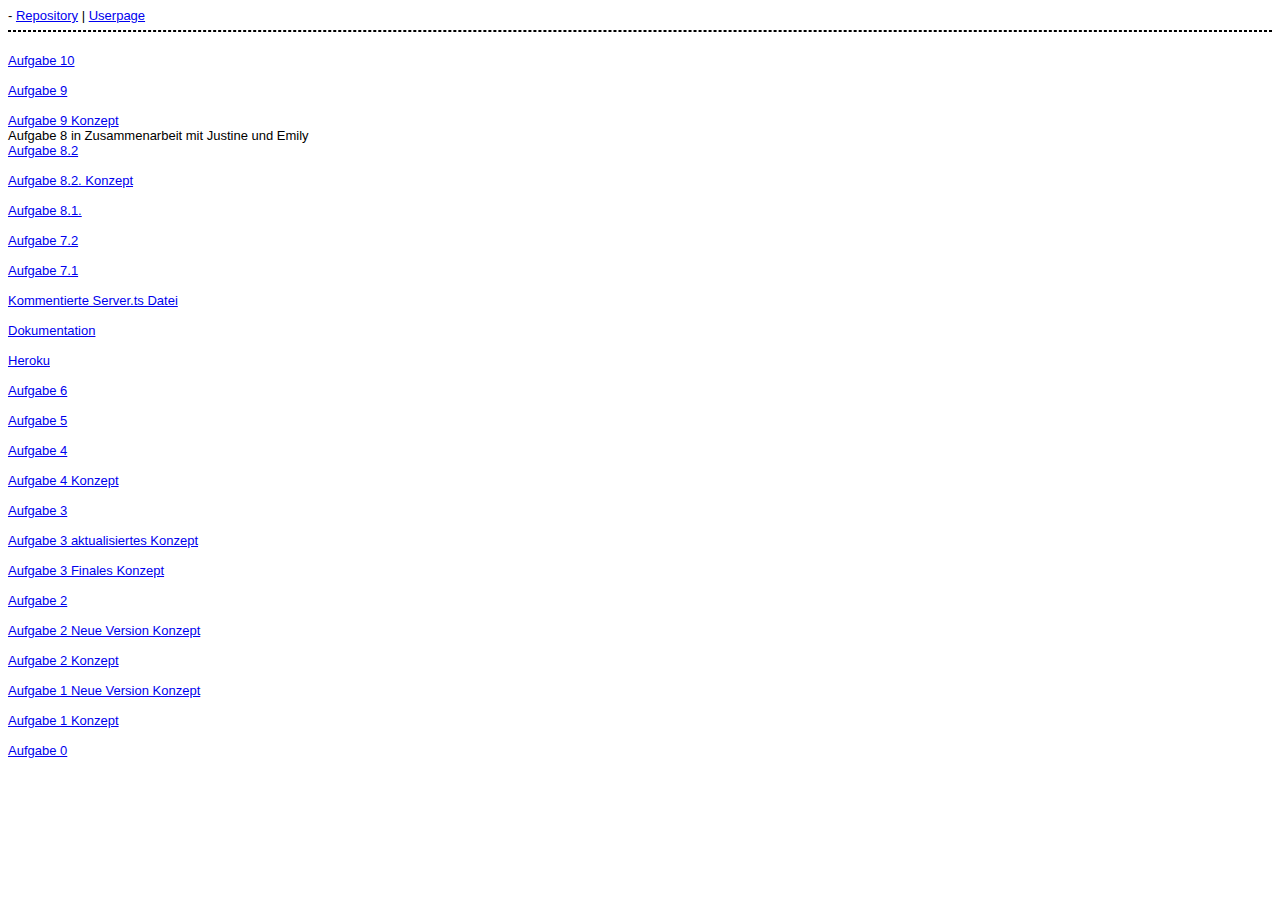
==== steckbrief/steckbrief.htm @ 984d007f "Aufgabe 10" ====
-<!DOCTYPE html>

<html lang='DE'>

	<head>
		<meta charset="utf-8" />
		<title>Steckbrief</title>
		<style>
		body {
			font-family: arial;
			font-size: small;
			background: #eeeee
		}
		</style>
	</head>
	
	<body>
		<a href="https://github.com/MonettaMarchiano/EIA2" target="_blank">Repository</a>
		| <a href="https://MonettaMarchiano.github.io" target="_blank">Userpage</a>
	<!-- /*  	| <a href="https://MonettaMarchiano.github.io/EIA2" target="_blank">Projektpage</a><br>  */ -->
	
		
		<hr style="border:1px #000 dashed;">
		
		<br><a href="https://monettamarchiano.github.io/EIA2/Aufgabe10/index.html" target="_blank"> Aufgabe 10  </a><br>
		
		
		<br><a href="https://monettamarchiano.github.io/EIA2/Aufgabe9/index.html" target="_blank"> Aufgabe 9  </a><br>
		<br><a href="https://monettamarchiano.github.io/EIA2/Aufgabe9/Konzept.pdf" target="_blank"> Aufgabe 9 Konzept </a><br>



		Aufgabe 8 in Zusammenarbeit mit Justine und Emily
		<br><a href="https://monettamarchiano.github.io/StudiVZ/Aufgabe08/Client/DatabaseClient.html" target="_blank"> Aufgabe 8.2 </a><br>
		<br><a href="https://monettamarchiano.github.io/StudiVZ/Aufgabe08/Konzept.pdf" target="_blank">Aufgabe 8.2. Konzept </a><br>
		


		<br><a href="https://mongodbrowser.herokuapp.com/?u=user&p=passwortuser1&a=ds131784.mlab.com:31784/mnttm-data&n=mnttm-data&c=blub" target="_blank"> Aufgabe 8.1. </a><br>
		

		<br><a href="https://monettamarchiano.github.io/EIA2/Baumgenerator_99/index.html" target="_blank"> Aufgabe 7.2 </a><br>
	
		
		<br><a href="https://monettamarchiano.github.io/EIA2/Baumgenerator_99/index.html" target="_blank"> Aufgabe 7.1 </a><br>
		
		
		
		<br><a href="https://github.com/MonettaMarchiano/EIA2/blob/master/L06_SendData/Server/Server.ts" target="_blank"> Kommentierte Server.ts Datei </a><br>
		<br><a href="https://monettamarchiano.github.io/EIA2/L06_SendData/Dokumentation.pdf" target="_blank"> Dokumentation </a><br>
		<br><a href="https://eia-2-marchian.herokuapp.com/hi" target="_blank"> Heroku </a><br>
		<br><a href="https://monettamarchiano.github.io/EIA2/Baumgenerator_99/index.html" target="_blank"> Aufgabe 6 </a><br>
		
		
		<br><a href="https://monettamarchiano.github.io/EIA2/Aufgabe05/" target="_blank">Aufgabe 5 </a><br>
		
		
		<br><a href="https://monettamarchiano.github.io/EIA2/Aufgabe04/" target="_blank">Aufgabe 4 </a><br>
		

		<br><a href="https://monettamarchiano.github.io/EIA2/Aufgabe04/Konzept.pdf" target="_blank">Aufgabe 4 Konzept </a><br>
		
		
		<br><a href="https://monettamarchiano.github.io/EIA2/Aufgabe03/index.html" target="_blank">Aufgabe 3 </a><br>
		
		<br><a href="https://monettamarchiano.github.io/EIA2/Aufgabe03/Final_Aktuell.pdf" target="_blank">Aufgabe 3 aktualisiertes Konzept </a><br>
		
		
		<br><a href="https://monettamarchiano.github.io/EIA2/Aufgabe03/Final.pdf" target="_blank">Aufgabe 3 Finales Konzept </a><br>
	
		<!-- /* <br><a href="https://monettamarchiano.github.io/EIA2/Aufgabe3/Konzept3_2.pdf" target="_blank">Aufgabe 3 aktualisiertes Konzept </a><br> */ -->
		
		<!-- /* <br><a href="https://monettamarchiano.github.io/EIA2/Aufgabe3/Konzept3.pdf" target="_blank">Aufgabe 3 Konzept + korrigierte Version Aufgabe 2 </a><br>  */ -->

		<br><a href="https://monettamarchiano.github.io/EIA2/Aufgabe2/uno/index.html" target="_blank">Aufgabe 2 </a><br>
		
		<br><a href="https://monettamarchiano.github.io/EIA2/Aufgabe2/uno/Aufgabe2_2.pdf" target="_blank">Aufgabe 2 Neue Version Konzept</a><br>
		
		<br><a href="https://monettamarchiano.github.io/EIA2/Aufgabe2/uno/Aufgabe2.pdf" target="_blank">Aufgabe 2 Konzept</a><br>
		
		<br><a href="https://monettamarchiano.github.io/EIA2/Aufgabe1/Aufgabe1_2.pdf" target="_blank">Aufgabe 1 Neue Version Konzept</a><br>
	
		<br><a href="https://monettamarchiano.github.io/EIA2/Aufgabe1/Aufgabe1.pdf" target="_blank">Aufgabe 1 Konzept</a><br>
	
		<br><a href="https://MonettaMarchiano.github.io/EIA2/Aufgabe 0/Aufgabe0.html" target="_blank">Aufgabe 0</a><br>
		
		
	</body>
</html>
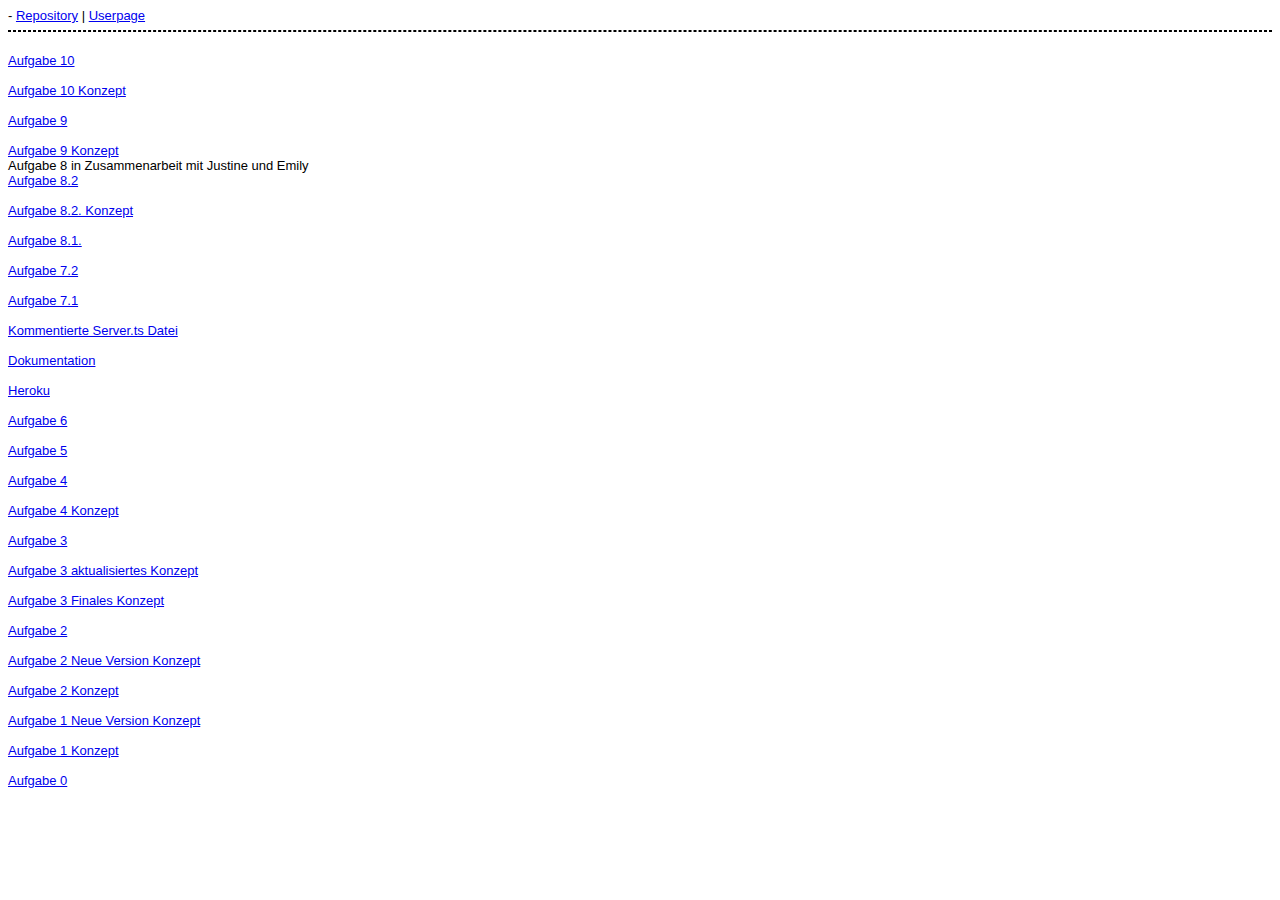
==== commit 03b93f65: "new" ====
--- a/steckbrief/steckbrief.htm
+++ b/steckbrief/steckbrief.htm
@@ -1,90 +1,178 @@
--<!DOCTYPE html>
+-
+<!DOCTYPE html>
 
 <html lang='DE'>
 
-	<head>
-		<meta charset="utf-8" />
-		<title>Steckbrief</title>
-		<style>
-		body {
-			font-family: arial;
-			font-size: small;
-			background: #eeeee
-		}
-		</style>
-	</head>
-	
-	<body>
-		<a href="https://github.com/MonettaMarchiano/EIA2" target="_blank">Repository</a>
-		| <a href="https://MonettaMarchiano.github.io" target="_blank">Userpage</a>
-	<!-- /*  	| <a href="https://MonettaMarchiano.github.io/EIA2" target="_blank">Projektpage</a><br>  */ -->+<head>
+<meta charset="utf-8" />
+<title>Steckbrief</title>
+<style>
+body {
+	font-family: arial;
+	font-size: small;
+	background: #eeeee
+}
+</style>
+</head>
 
-	
-		
-		<hr style="border:1px #000 dashed;">
-		
-		<br><a href="https://monettamarchiano.github.io/EIA2/Aufgabe10/index.html" target="_blank"> Aufgabe 10  </a><br>
-		
-		
-		<br><a href="https://monettamarchiano.github.io/EIA2/Aufgabe9/index.html" target="_blank"> Aufgabe 9  </a><br>
-		<br><a href="https://monettamarchiano.github.io/EIA2/Aufgabe9/Konzept.pdf" target="_blank"> Aufgabe 9 Konzept </a><br>
+<body>
+	<a href="https://github.com/MonettaMarchiano/EIA2" target="_blank">Repository</a>
+	|
+	<a href="https://MonettaMarchiano.github.io" target="_blank">Userpage</a>
+	<!-- /*  	| <a href="https://MonettaMarchiano.github.io/EIA2" target="_blank">Projektpage</a><br>  */ -->
 
 
 
-		Aufgabe 8 in Zusammenarbeit mit Justine und Emily
-		<br><a href="https://monettamarchiano.github.io/StudiVZ/Aufgabe08/Client/DatabaseClient.html" target="_blank"> Aufgabe 8.2 </a><br>
-		<br><a href="https://monettamarchiano.github.io/StudiVZ/Aufgabe08/Konzept.pdf" target="_blank">Aufgabe 8.2. Konzept </a><br>
-		
+	<hr style="border: 1px #000 dashed;">
+
+	<br>
+	<a href="https://monettamarchiano.github.io/EIA2/Aufgabe10/index.html"
+		target="_blank"> Aufgabe 10 </a>
+	<br>
+	<br>
+	<a href="https://monettamarchiano.github.io/EIA2/Aufgabe10/Konzept.pdf"
+		target="_blank"> Aufgabe 10 Konzept </a>
+	<br>
 
 
-		<br><a href="https://mongodbrowser.herokuapp.com/?u=user&p=passwortuser1&a=ds131784.mlab.com:31784/mnttm-data&n=mnttm-data&c=blub" target="_blank"> Aufgabe 8.1. </a><br>
-		
+	<br>
+	<a href="https://monettamarchiano.github.io/EIA2/Aufgabe9/index.html"
+		target="_blank"> Aufgabe 9 </a>
+	<br>
+	<br>
+	<a href="https://monettamarchiano.github.io/EIA2/Aufgabe9/Konzept.pdf"
+		target="_blank"> Aufgabe 9 Konzept </a>
+	<br> Aufgabe 8 in Zusammenarbeit mit Justine und Emily
+	<br>
+	<a
+		href="https://monettamarchiano.github.io/StudiVZ/Aufgabe08/Client/DatabaseClient.html"
+		target="_blank"> Aufgabe 8.2 </a>
+	<br>
+	<br>
+	<a
+		href="https://monettamarchiano.github.io/StudiVZ/Aufgabe08/Konzept.pdf"
+		target="_blank">Aufgabe 8.2. Konzept </a>
+	<br>
 
-		<br><a href="https://monettamarchiano.github.io/EIA2/Baumgenerator_99/index.html" target="_blank"> Aufgabe 7.2 </a><br>
-	
-		
-		<br><a href="https://monettamarchiano.github.io/EIA2/Baumgenerator_99/index.html" target="_blank"> Aufgabe 7.1 </a><br>
-		
-		
-		
-		<br><a href="https://github.com/MonettaMarchiano/EIA2/blob/master/L06_SendData/Server/Server.ts" target="_blank"> Kommentierte Server.ts Datei </a><br>
-		<br><a href="https://monettamarchiano.github.io/EIA2/L06_SendData/Dokumentation.pdf" target="_blank"> Dokumentation </a><br>
-		<br><a href="https://eia-2-marchian.herokuapp.com/hi" target="_blank"> Heroku </a><br>
-		<br><a href="https://monettamarchiano.github.io/EIA2/Baumgenerator_99/index.html" target="_blank"> Aufgabe 6 </a><br>
-		
-		
-		<br><a href="https://monettamarchiano.github.io/EIA2/Aufgabe05/" target="_blank">Aufgabe 5 </a><br>
-		
-		
-		<br><a href="https://monettamarchiano.github.io/EIA2/Aufgabe04/" target="_blank">Aufgabe 4 </a><br>
-		
 
-		<br><a href="https://monettamarchiano.github.io/EIA2/Aufgabe04/Konzept.pdf" target="_blank">Aufgabe 4 Konzept </a><br>
-		
-		
-		<br><a href="https://monettamarchiano.github.io/EIA2/Aufgabe03/index.html" target="_blank">Aufgabe 3 </a><br>
-		
-		<br><a href="https://monettamarchiano.github.io/EIA2/Aufgabe03/Final_Aktuell.pdf" target="_blank">Aufgabe 3 aktualisiertes Konzept </a><br>
-		
-		
-		<br><a href="https://monettamarchiano.github.io/EIA2/Aufgabe03/Final.pdf" target="_blank">Aufgabe 3 Finales Konzept </a><br>
-	
-		<!-- /* <br><a href="https://monettamarchiano.github.io/EIA2/Aufgabe3/Konzept3_2.pdf" target="_blank">Aufgabe 3 aktualisiertes Konzept </a><br> */ -->
-		
-		<!-- /* <br><a href="https://monettamarchiano.github.io/EIA2/Aufgabe3/Konzept3.pdf" target="_blank">Aufgabe 3 Konzept + korrigierte Version Aufgabe 2 </a><br>  */ -->
 
-		<br><a href="https://monettamarchiano.github.io/EIA2/Aufgabe2/uno/index.html" target="_blank">Aufgabe 2 </a><br>
-		
-		<br><a href="https://monettamarchiano.github.io/EIA2/Aufgabe2/uno/Aufgabe2_2.pdf" target="_blank">Aufgabe 2 Neue Version Konzept</a><br>
-		
-		<br><a href="https://monettamarchiano.github.io/EIA2/Aufgabe2/uno/Aufgabe2.pdf" target="_blank">Aufgabe 2 Konzept</a><br>
-		
-		<br><a href="https://monettamarchiano.github.io/EIA2/Aufgabe1/Aufgabe1_2.pdf" target="_blank">Aufgabe 1 Neue Version Konzept</a><br>
-	
-		<br><a href="https://monettamarchiano.github.io/EIA2/Aufgabe1/Aufgabe1.pdf" target="_blank">Aufgabe 1 Konzept</a><br>
-	
-		<br><a href="https://MonettaMarchiano.github.io/EIA2/Aufgabe 0/Aufgabe0.html" target="_blank">Aufgabe 0</a><br>
-		
-		
-	</body>
+	<br>
+	<a
+		href="https://mongodbrowser.herokuapp.com/?u=user&p=passwortuser1&a=ds131784.mlab.com:31784/mnttm-data&n=mnttm-data&c=blub"
+		target="_blank"> Aufgabe 8.1. </a>
+	<br>
+
+
+	<br>
+	<a
+		href="https://monettamarchiano.github.io/EIA2/Baumgenerator_99/index.html"
+		target="_blank"> Aufgabe 7.2 </a>
+	<br>
+
+
+	<br>
+	<a
+		href="https://monettamarchiano.github.io/EIA2/Baumgenerator_99/index.html"
+		target="_blank"> Aufgabe 7.1 </a>
+	<br>
+
+
+
+	<br>
+	<a
+		href="https://github.com/MonettaMarchiano/EIA2/blob/master/L06_SendData/Server/Server.ts"
+		target="_blank"> Kommentierte Server.ts Datei </a>
+	<br>
+	<br>
+	<a
+		href="https://monettamarchiano.github.io/EIA2/L06_SendData/Dokumentation.pdf"
+		target="_blank"> Dokumentation </a>
+	<br>
+	<br>
+	<a href="https://eia-2-marchian.herokuapp.com/hi" target="_blank">
+		Heroku </a>
+	<br>
+	<br>
+	<a
+		href="https://monettamarchiano.github.io/EIA2/Baumgenerator_99/index.html"
+		target="_blank"> Aufgabe 6 </a>
+	<br>
+
+
+	<br>
+	<a href="https://monettamarchiano.github.io/EIA2/Aufgabe05/"
+		target="_blank">Aufgabe 5 </a>
+	<br>
+
+
+	<br>
+	<a href="https://monettamarchiano.github.io/EIA2/Aufgabe04/"
+		target="_blank">Aufgabe 4 </a>
+	<br>
+
+
+	<br>
+	<a href="https://monettamarchiano.github.io/EIA2/Aufgabe04/Konzept.pdf"
+		target="_blank">Aufgabe 4 Konzept </a>
+	<br>
+
+
+	<br>
+	<a href="https://monettamarchiano.github.io/EIA2/Aufgabe03/index.html"
+		target="_blank">Aufgabe 3 </a>
+	<br>
+
+	<br>
+	<a
+		href="https://monettamarchiano.github.io/EIA2/Aufgabe03/Final_Aktuell.pdf"
+		target="_blank">Aufgabe 3 aktualisiertes Konzept </a>
+	<br>
+
+
+	<br>
+	<a href="https://monettamarchiano.github.io/EIA2/Aufgabe03/Final.pdf"
+		target="_blank">Aufgabe 3 Finales Konzept </a>
+	<br>
+
+	<!-- /* <br><a href="https://monettamarchiano.github.io/EIA2/Aufgabe3/Konzept3_2.pdf" target="_blank">Aufgabe 3 aktualisiertes Konzept </a><br> */ -->
+
+	<!-- /* <br><a href="https://monettamarchiano.github.io/EIA2/Aufgabe3/Konzept3.pdf" target="_blank">Aufgabe 3 Konzept + korrigierte Version Aufgabe 2 </a><br>  */ -->
+
+	<br>
+	<a
+		href="https://monettamarchiano.github.io/EIA2/Aufgabe2/uno/index.html"
+		target="_blank">Aufgabe 2 </a>
+	<br>
+
+	<br>
+	<a
+		href="https://monettamarchiano.github.io/EIA2/Aufgabe2/uno/Aufgabe2_2.pdf"
+		target="_blank">Aufgabe 2 Neue Version Konzept</a>
+	<br>
+
+	<br>
+	<a
+		href="https://monettamarchiano.github.io/EIA2/Aufgabe2/uno/Aufgabe2.pdf"
+		target="_blank">Aufgabe 2 Konzept</a>
+	<br>
+
+	<br>
+	<a
+		href="https://monettamarchiano.github.io/EIA2/Aufgabe1/Aufgabe1_2.pdf"
+		target="_blank">Aufgabe 1 Neue Version Konzept</a>
+	<br>
+
+	<br>
+	<a href="https://monettamarchiano.github.io/EIA2/Aufgabe1/Aufgabe1.pdf"
+		target="_blank">Aufgabe 1 Konzept</a>
+	<br>
+
+	<br>
+	<a
+		href="https://MonettaMarchiano.github.io/EIA2/Aufgabe 0/Aufgabe0.html"
+		target="_blank">Aufgabe 0</a>
+	<br>
+
+
+</body>
 </html>
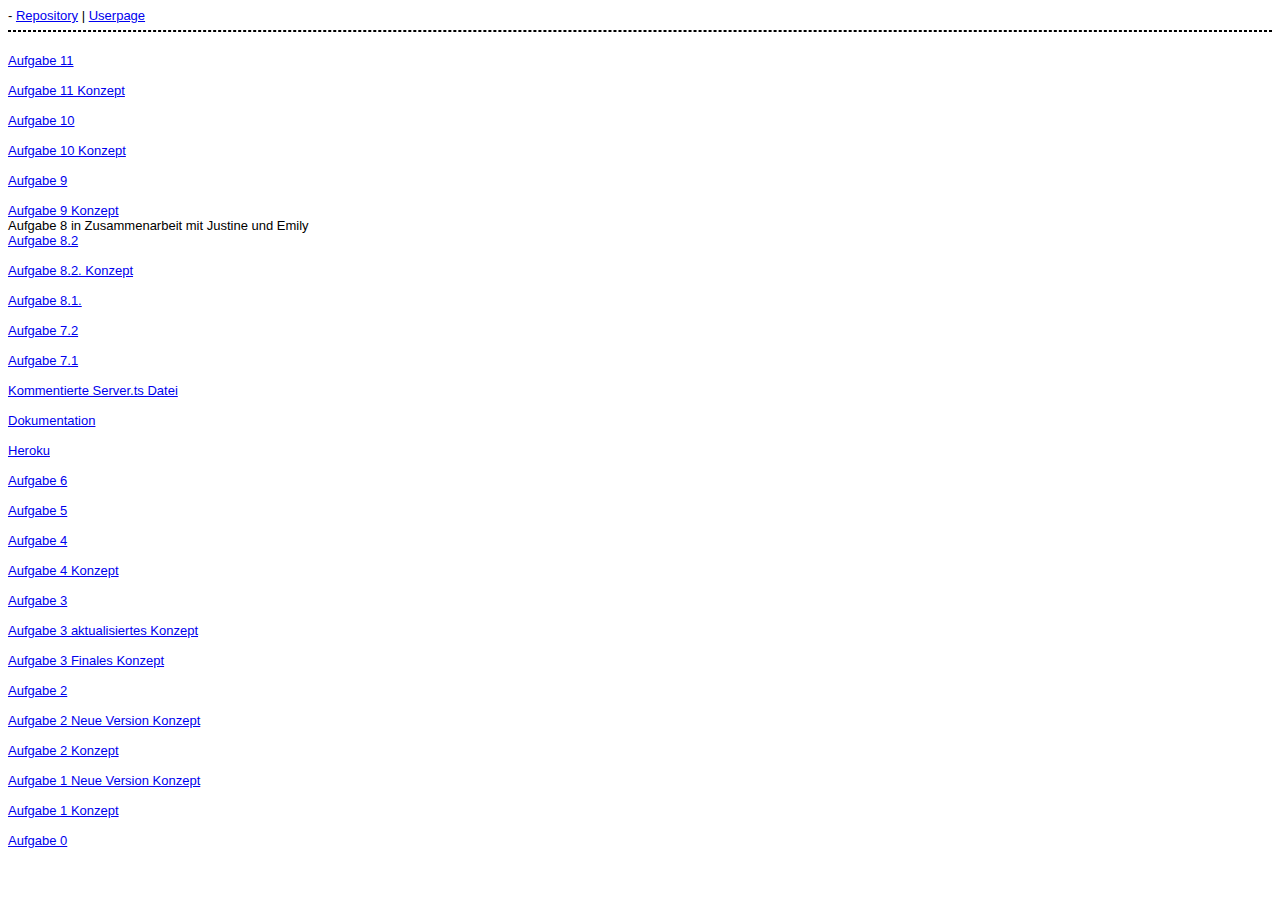
==== commit 8732accb: "New" ====
--- a/steckbrief/steckbrief.htm
+++ b/steckbrief/steckbrief.htm
@@ -22,8 +22,17 @@
 	<!-- /*  	| <a href="https://MonettaMarchiano.github.io/EIA2" target="_blank">Projektpage</a><br>  */ -->
 
 
+	<hr style="border: 1px #000 dashed;">
 
-	<hr style="border: 1px #000 dashed;">
+	<br>
+	<a href="https://monettamarchiano.github.io/EIA2/Aufgabe11/index.html"
+		target="_blank"> Aufgabe 11 </a>
+	<br>
+	<br>
+	<a href="https://monettamarchiano.github.io/EIA2/Aufgabe11/Konzept.pdf"
+		target="_blank"> Aufgabe 11 Konzept </a>
+	<br>
+
 
 	<br>
 	<a href="https://monettamarchiano.github.io/EIA2/Aufgabe10/index.html"
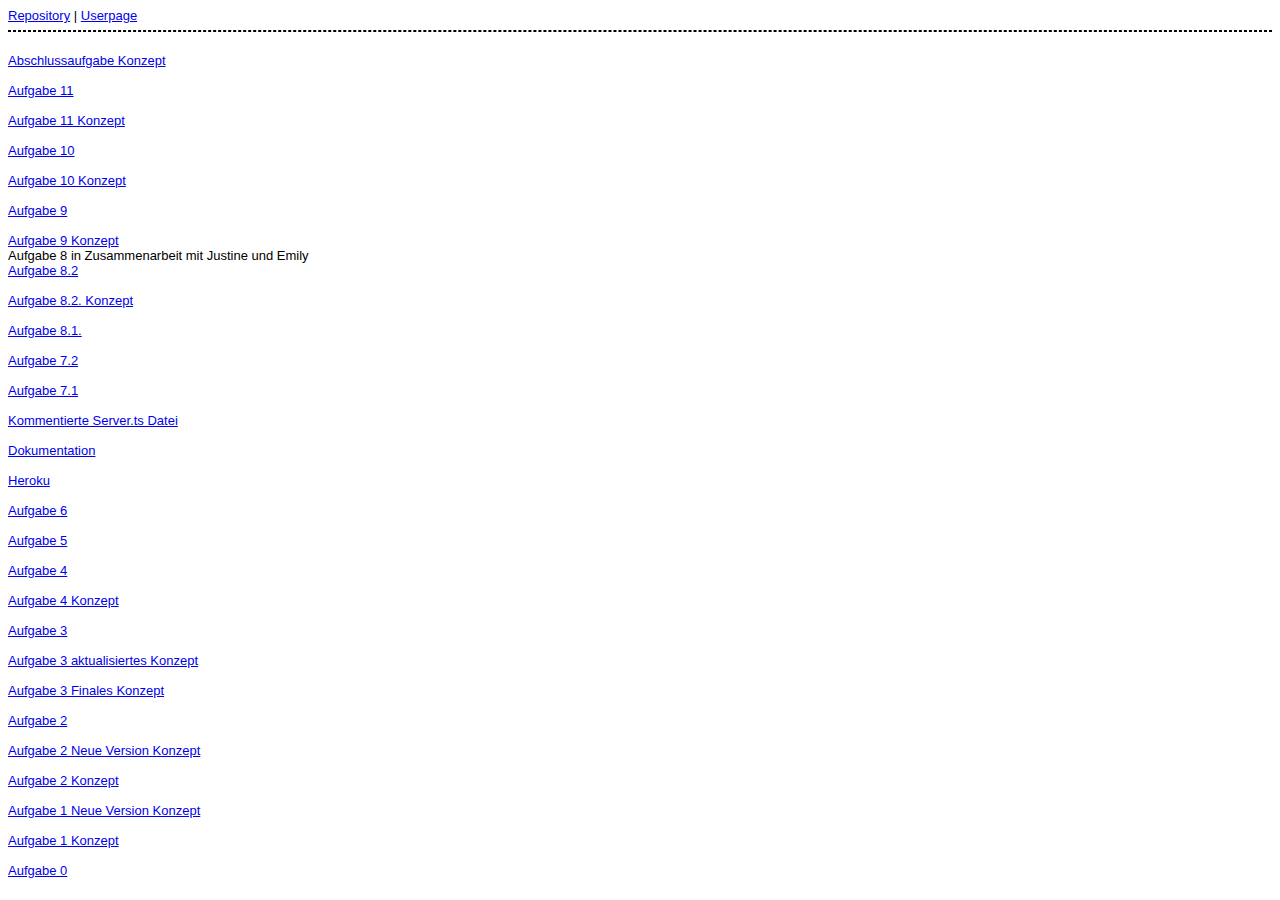
==== commit f58ad502: "new" ====
--- a/steckbrief/steckbrief.htm
+++ b/steckbrief/steckbrief.htm
@@ -1,4 +1,3 @@
--
 <!DOCTYPE html>
 
 <html lang='DE'>
@@ -24,6 +23,20 @@
 
 	<hr style="border: 1px #000 dashed;">
 
+
+	<!-- /* 
+	<br>
+	<a href="https://monettamarchiano.github.io/EIA2/Abschlussaufgabe/index.html"
+		target="_blank"> Abschlussaufgabe </a>
+	<br>
+	*/-->
+
+	<br>
+	<a
+		href="https://monettamarchiano.github.io/EIA2/Abschlussaufgabe/Konzept.pdf"
+		target="_blank"> Abschlussaufgabe Konzept </a>
+	<br>
+
 	<br>
 	<a href="https://monettamarchiano.github.io/EIA2/Aufgabe11/index.html"
 		target="_blank"> Aufgabe 11 </a>
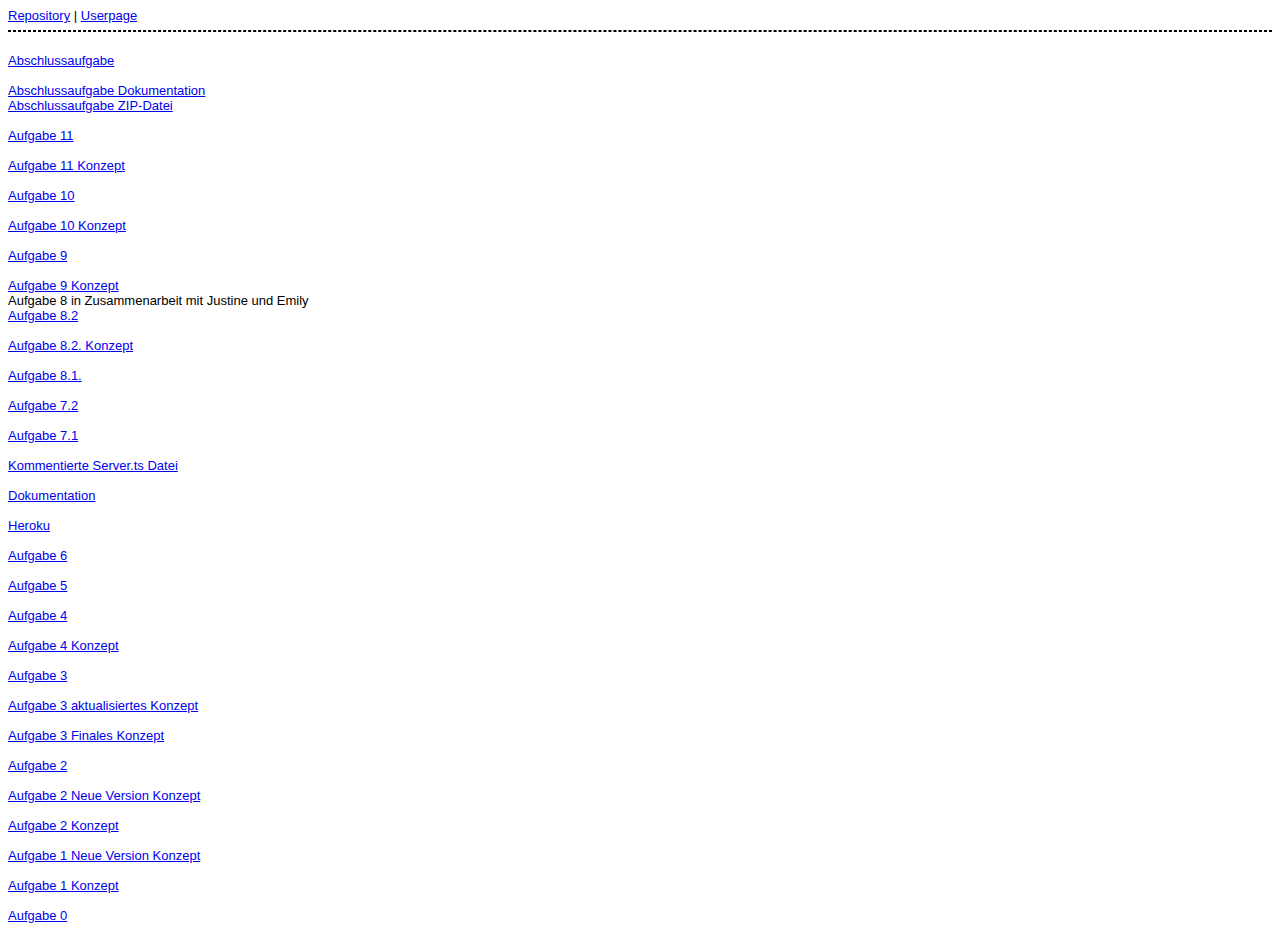
==== commit 1eae2832: "abschlussaufgabe" ====
--- a/steckbrief/steckbrief.htm
+++ b/steckbrief/steckbrief.htm
@@ -24,17 +24,23 @@
 	<hr style="border: 1px #000 dashed;">
 
 
-	<!-- /* 
+	 
 	<br>
 	<a href="https://monettamarchiano.github.io/EIA2/Abschlussaufgabe/index.html"
 		target="_blank"> Abschlussaufgabe </a>
-	<br>
-	*/-->
-
-	<br>
-	<a
-		href="https://monettamarchiano.github.io/EIA2/Abschlussaufgabe/Konzept.pdf"
-		target="_blank"> Abschlussaufgabe Konzept </a>
+		
+	<br>
+	
+
+	<br>
+	<a
+		href="https://monettamarchiano.github.io/EIA2/Abschlussaufgabe/Dokumentation.pdf"
+		target="_blank"> Abschlussaufgabe Dokumentation </a>
+	<br>
+
+<a
+		href="https://monettamarchiano.github.io/EIA2/Abschlussaufgabe/Abschlussaufgabe.zip"
+		target="_blank"> Abschlussaufgabe ZIP-Datei </a>
 	<br>
 
 	<br>
